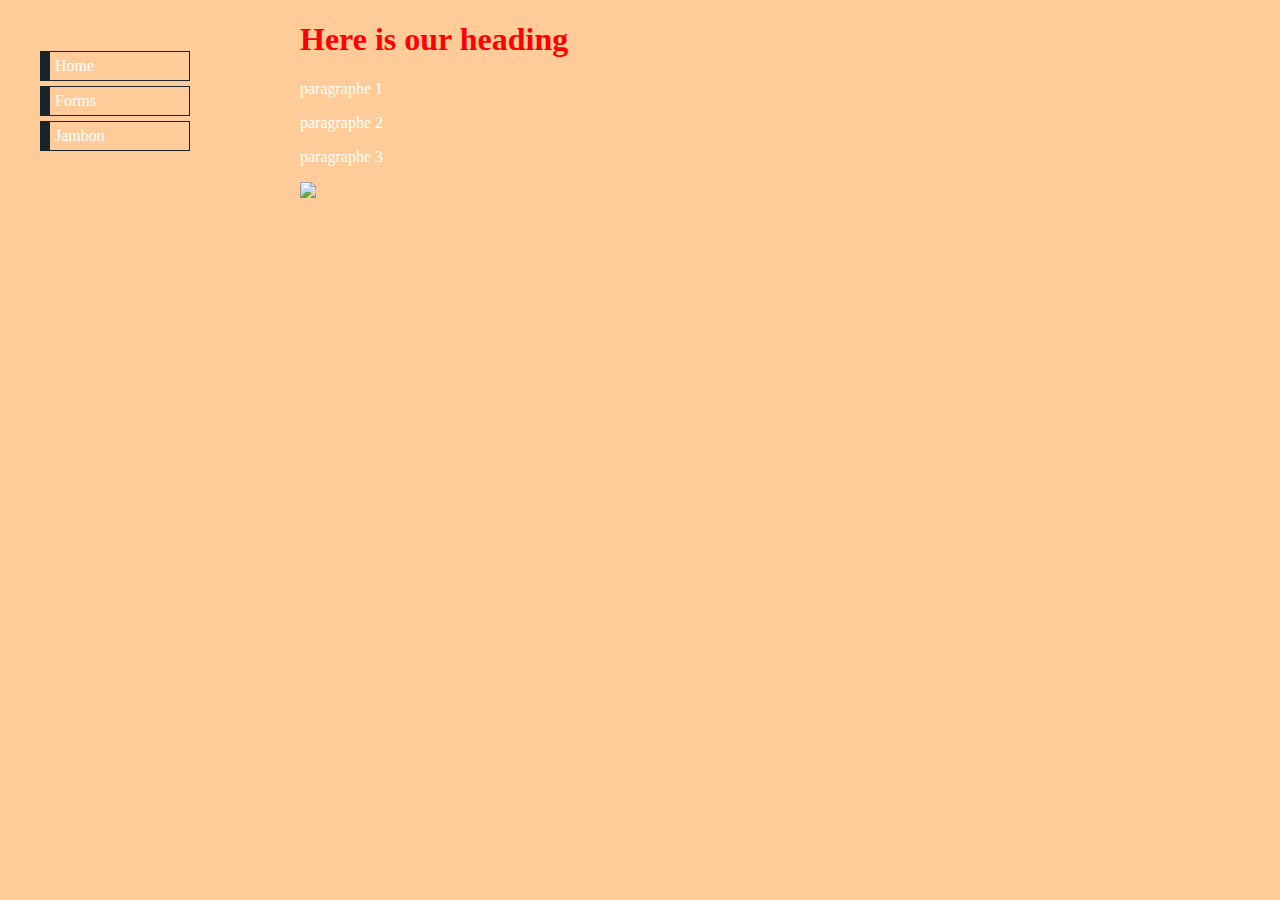
==== index.html @ 58ad4d54 "My first page" ====
<!DOCTYPE html>
<html>
  <head>
    <meta charset="utf-8">
    <link rel="stylesheet" href="styles.css">
  </head>
  <body>
    <ul class="navbar">
	<li>
		<a href="index.html">Home</a>
	</li>
	<li>
                <a href="forms.html">Forms</a>
	</li>
	<li>
                <a href="">Jambon</a>
	</li>
   </ul>
    <h1>Here is our heading</h1>
    <p>paragraphe 1</p>
    <p>paragraphe 2</p>
    <p>paragraphe 3</p>
    <img src="https://efrei.lab.iisg.agh.edu.pl/web-lab4-php/334a6f3224c2f188c55a318e1c444e1401bc33fc/giphy.gif"height=400/>
  </body>
</html>
---- styles.css ----
body {
  margin-left: 300px;
}

ul.navbar {
  position: absolute;
  top: 30px;
  left: 0px;
  width: 150px;
  list-style-type: none;
}
ul.navbar li {
  margin: 5px 0;
  padding: 5px;
  border-right: 1px solid #17252a;
  border-top: 1px solid #17252a;
  border-left: 10px solid #17252a;
  border-bottom: 1px solid #17252a;
}

ul.navbar a {
  text-decoration: none
}
body {
  background-color: #ffcc99;
}
p {
  color: white;
}
h1 {
  color: red;
}
a:link {
  color: white;
}

a:visited {
  color: white;
}
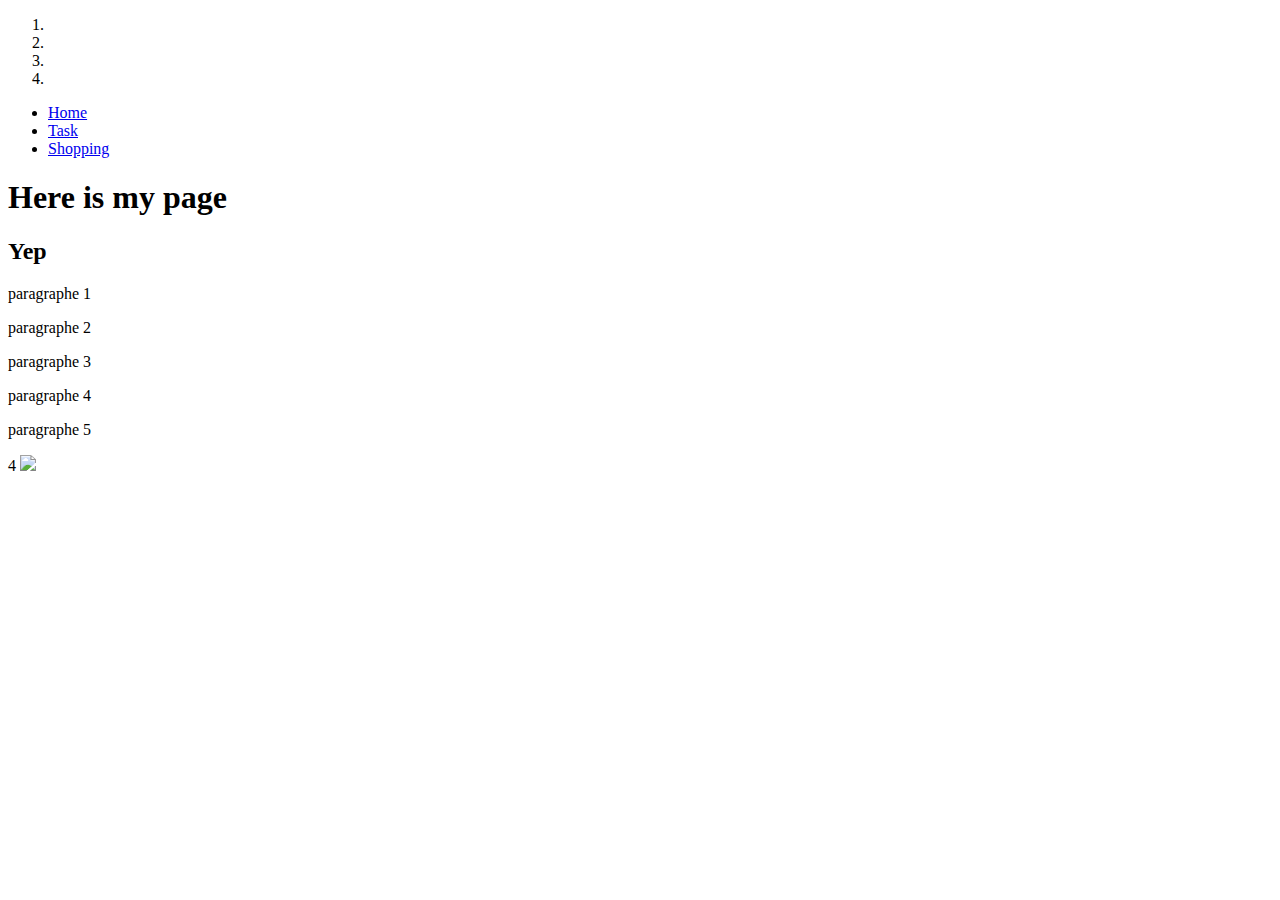
==== commit 2e12b092: "Update index.html" ====
--- a/index.html
+++ b/index.html
@@ -2,24 +2,40 @@
 <html>
   <head>
     <meta charset="utf-8">
-    <link rel="stylesheet" href="styles.css">
   </head>
   <body>
+    <ol>
+	<li>
+		
+	</li>
+	<li>
+                
+	</li>
+	<li>
+                
+	</li>
+	<li>
+
+	</li>
+   </ol>
     <ul class="navbar">
 	<li>
-		<a href="index.html">Home</a>
+		            <a href="index.html">Home</a>
 	</li>
 	<li>
-                <a href="forms.html">Forms</a>
+                <a href="task.html">Task</a>
 	</li>
 	<li>
-                <a href="">Jambon</a>
+                <a href="shopping.html">Shopping</a>
 	</li>
    </ul>
-    <h1>Here is our heading</h1>
+    <h1>Here is my page</h1>
+    <h2>Yep</h2>
     <p>paragraphe 1</p>
     <p>paragraphe 2</p>
     <p>paragraphe 3</p>
+    <p>paragraphe 4</p>
+    <p>paragraphe 5</p>4
     <img src="https://efrei.lab.iisg.agh.edu.pl/web-lab4-php/334a6f3224c2f188c55a318e1c444e1401bc33fc/giphy.gif"height=400/>
   </body>
 </html>
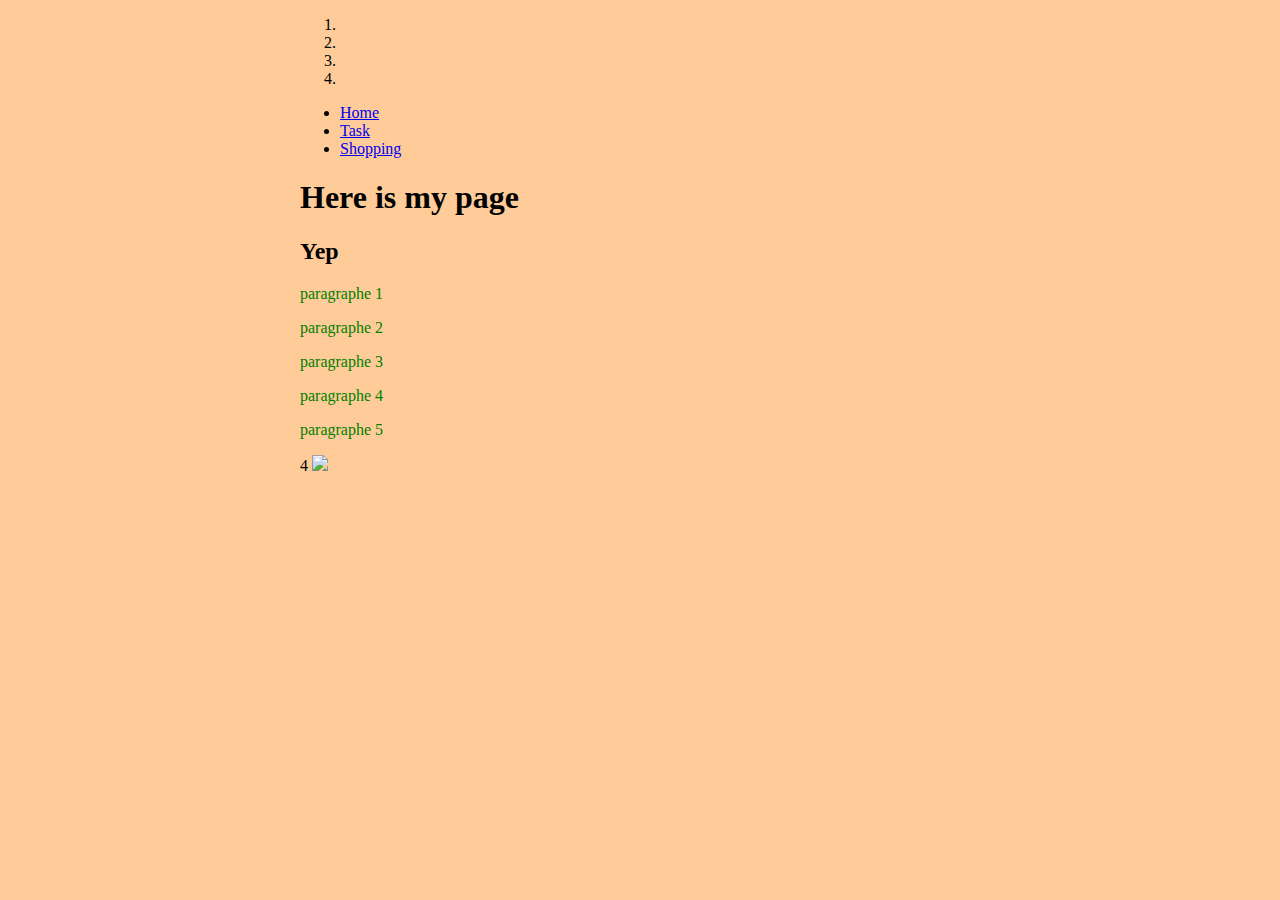
==== commit 8ae4b793: "Update index.html" ====
--- a/index.html
+++ b/index.html
@@ -2,6 +2,8 @@
 <html>
   <head>
     <meta charset="utf-8">
+	<link rel="stylesheet" href="styles.css">
+
   </head>
   <body>
     <ol>
@@ -31,8 +33,8 @@
    </ul>
     <h1>Here is my page</h1>
     <h2>Yep</h2>
-    <p>paragraphe 1</p>
-    <p>paragraphe 2</p>
+    <p id="para1">paragraphe 1</p>
+    <p id="para2">paragraphe 2</p>
     <p>paragraphe 3</p>
     <p>paragraphe 4</p>
     <p>paragraphe 5</p>4
--- a/styles.css
+++ b/styles.css
@@ -0,0 +1,7 @@
+body {
+  margin-left: 300px;
+  background-color: #ffcc99;
+}
+p {
+  color: green;
+}
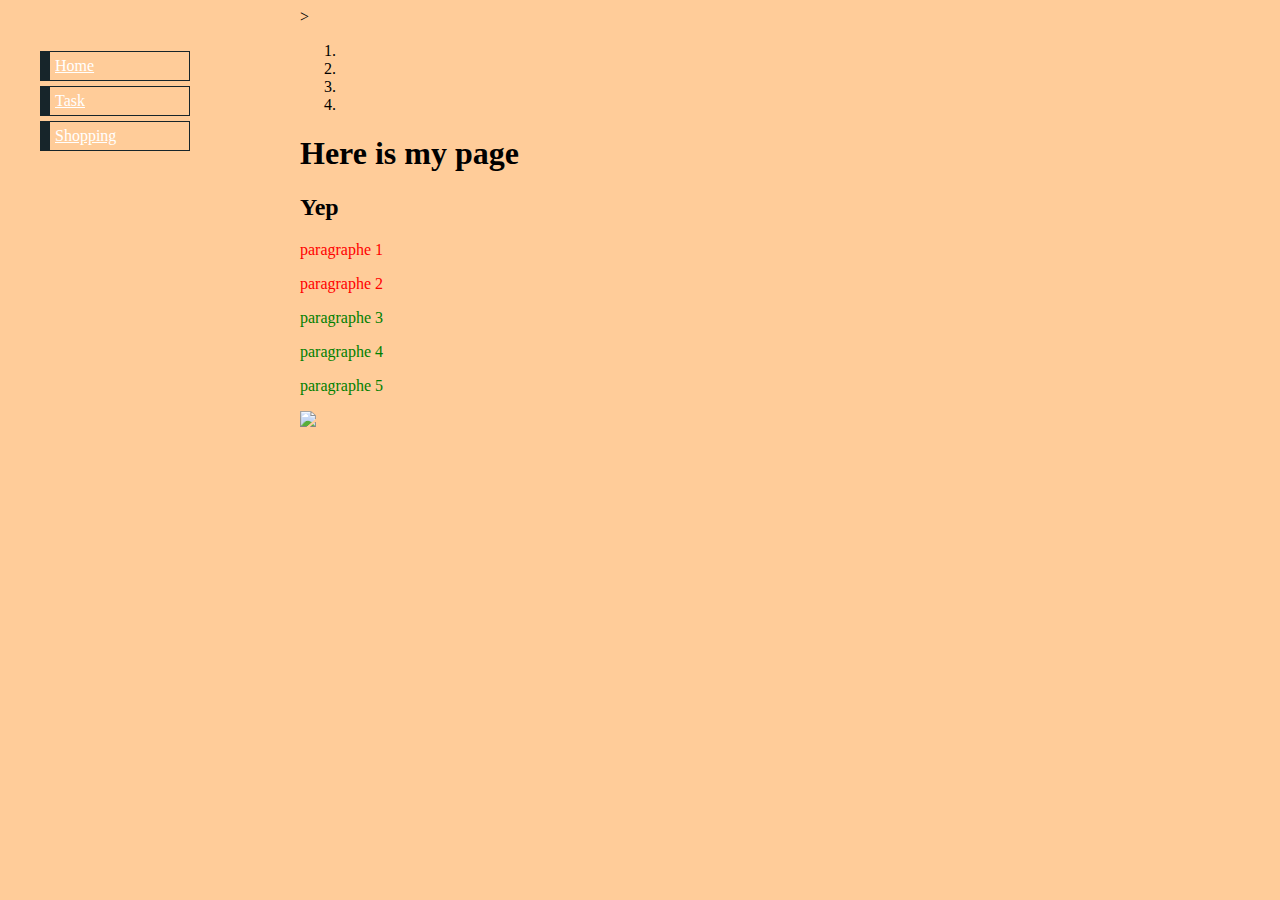
==== commit 2c74f20e: "Update index.html" ====
--- a/index.html
+++ b/index.html
@@ -5,7 +5,7 @@
 	<link rel="stylesheet" href="styles.css">
 
   </head>
-  <body>
+  <body onload="init()">>
     <ol>
 	<li>
 		
@@ -37,7 +37,7 @@
     <p id="para2">paragraphe 2</p>
     <p>paragraphe 3</p>
     <p>paragraphe 4</p>
-    <p>paragraphe 5</p>4
+    <p>paragraphe 5</p>
     <img src="https://efrei.lab.iisg.agh.edu.pl/web-lab4-php/334a6f3224c2f188c55a318e1c444e1401bc33fc/giphy.gif"height=400/>
   </body>
 </html>
--- a/styles.css
+++ b/styles.css
@@ -5,3 +5,34 @@
 p {
   color: green;
 }
+#para1 {
+ color: red; 
+}
+#para2 {
+ color: red; 
+}
+ul.navbar {
+  position: absolute;
+  top: 30px;
+  left: 0px;
+  width: 150px;
+  list-style-type: none;
+}
+ul.navbar li {
+  margin: 5px 0;
+  padding: 5px;
+  border-right: 1px solid #17252a;
+  border-top: 1px solid #17252a;
+  border-left: 10px solid #17252a;
+  border-bottom: 1px solid #17252a;
+}
+
+a:link {
+  color: white;
+}
+
+a:visited {
+  color: white;
+}
+
+
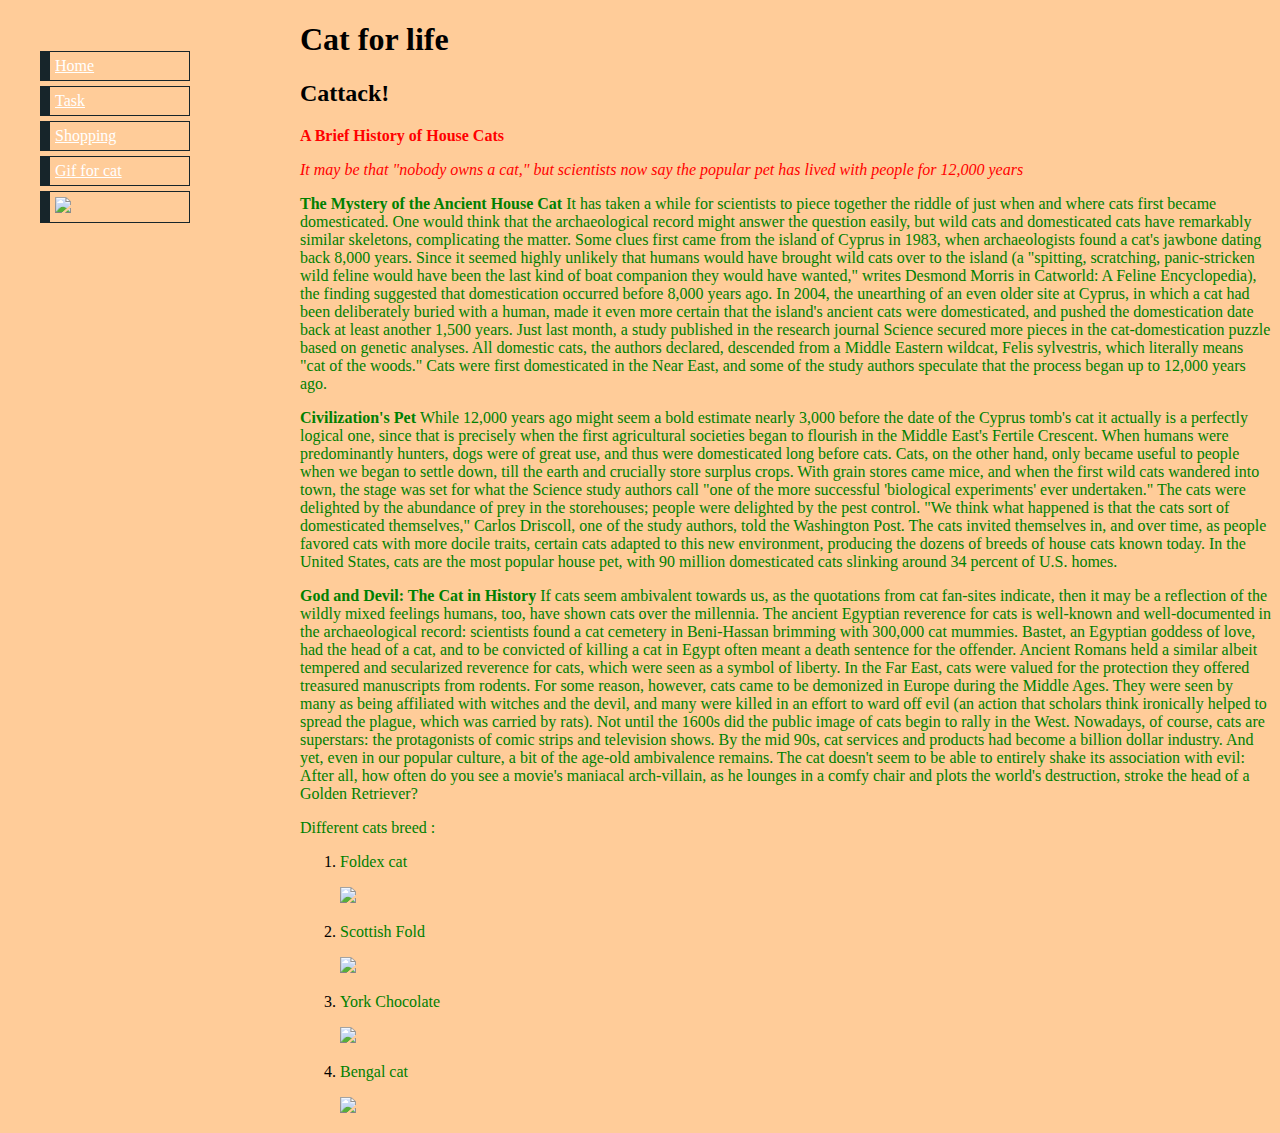
==== commit 2abc21e7: "Update index.html" ====
--- a/index.html
+++ b/index.html
@@ -5,24 +5,10 @@
 	<link rel="stylesheet" href="styles.css">
 
   </head>
-  <body onload="init()">>
-    <ol>
-	<li>
-		
-	</li>
-	<li>
-                
-	</li>
-	<li>
-                
-	</li>
-	<li>
-
-	</li>
-   </ol>
+  <body>
     <ul class="navbar">
 	<li>
-		            <a href="index.html">Home</a>
+		     <a href="index.html">Home</a>
 	</li>
 	<li>
                 <a href="task.html">Task</a>
@@ -30,14 +16,74 @@
 	<li>
                 <a href="shopping.html">Shopping</a>
 	</li>
+	<li>
+			<a href="https://giphy.com/search/cat">Gif for cat</a>
+	</li>
+	<li id="catim">
+		<img id = "catty" src="https://media2.giphy.com/media/C9x8gX02SnMIoAClXa/giphy.gif?cid=3640f6095c964a1e355036374d6df0fc" height=400/>
+	</li>
    </ul>
-    <h1>Here is my page</h1>
-    <h2>Yep</h2>
-    <p id="para1">paragraphe 1</p>
-    <p id="para2">paragraphe 2</p>
-    <p>paragraphe 3</p>
-    <p>paragraphe 4</p>
-    <p>paragraphe 5</p>
-    <img src="https://efrei.lab.iisg.agh.edu.pl/web-lab4-php/334a6f3224c2f188c55a318e1c444e1401bc33fc/giphy.gif"height=400/>
+    <h1>Cat for life</h1>
+    <h2>Cattack!</h2>
+
+    <p id="para1"><b>A Brief History of House Cats</b></p>
+    <p id="para2"><i>It may be that "nobody owns a cat," but scientists now say the popular pet has lived with people for 12,000 years
+</i></p>
+    <p> 
+<b>The Mystery of the Ancient House Cat</b>
+
+It has taken a while for scientists to piece together the riddle of just when and where cats first became domesticated. One would think that the archaeological record might answer the question easily, but wild cats and domesticated cats have remarkably similar skeletons, complicating the matter. Some clues first came from the island of Cyprus in 1983, when archaeologists found a cat's jawbone dating back 8,000 years. Since it seemed highly unlikely that humans would have brought wild cats over to the island (a "spitting, scratching, panic-stricken wild feline would have been the last kind of boat companion they would have wanted," writes Desmond Morris in Catworld: A Feline Encyclopedia), the finding suggested that domestication occurred before 8,000 years ago.
+
+In 2004, the unearthing of an even older site at Cyprus, in which a cat had been deliberately buried with a human, made it even more certain that the island's ancient cats were domesticated, and pushed the domestication date back at least another 1,500 years.
+
+Just last month, a study published in the research journal Science secured more pieces in the cat-domestication puzzle based on genetic analyses. All domestic cats, the authors declared, descended from a Middle Eastern wildcat, Felis sylvestris, which literally means "cat of the woods." Cats were first domesticated in the Near East, and some of the study authors speculate that the process began up to 12,000 years ago.
+</p>
+    <p>
+<b> Civilization's Pet </b>
+
+While 12,000 years ago might seem a bold estimate nearly 3,000 before the date of the Cyprus tomb's cat it actually is a perfectly logical one, since that is precisely when the first agricultural societies began to flourish in the Middle East's Fertile Crescent.
+
+When humans were predominantly hunters, dogs were of great use, and thus were domesticated long before cats. Cats, on the other hand, only became useful to people when we began to settle down, till the earth and crucially store surplus crops. With grain stores came mice, and when the first wild cats wandered into town, the stage was set for what the Science study authors call "one of the more successful 'biological experiments' ever undertaken." The cats were delighted by the abundance of prey in the storehouses; people were delighted by the pest control.
+
+"We think what happened is that the cats sort of domesticated themselves," Carlos Driscoll, one of the study authors, told the Washington Post. The cats invited themselves in, and over time, as people favored cats with more docile traits, certain cats adapted to this new environment, producing the dozens of breeds of house cats known today. In the United States, cats are the most popular house pet, with 90 million domesticated cats slinking around 34 percent of U.S. homes.
+</p>
+
+<p>
+<b> God and Devil: The Cat in History </b>
+
+If cats seem ambivalent towards us, as the quotations from cat fan-sites indicate, then it may be a reflection of the wildly mixed feelings humans, too, have shown cats over the millennia.
+
+The ancient Egyptian reverence for cats is well-known and well-documented in the archaeological record: scientists found a cat cemetery in Beni-Hassan brimming with 300,000 cat mummies. Bastet, an Egyptian goddess of love, had the head of a cat, and to be convicted of killing a cat in Egypt often meant a death sentence for the offender.
+
+Ancient Romans held a similar albeit tempered and secularized reverence for cats, which were seen as a symbol of liberty. In the Far East, cats were valued for the protection they offered treasured manuscripts from rodents.
+
+For some reason, however, cats came to be demonized in Europe during the Middle Ages. They were seen by many as being affiliated with witches and the devil, and many were killed in an effort to ward off evil (an action that scholars think ironically helped to spread the plague, which was carried by rats). Not until the 1600s did the public image of cats begin to rally in the West.
+
+Nowadays, of course, cats are superstars: the protagonists of comic strips and television shows. By the mid 90s, cat services and products had become a billion dollar industry. And yet, even in our popular culture, a bit of the age-old ambivalence remains. The cat doesn't seem to be able to entirely shake its association with evil: After all, how often do you see a movie's maniacal arch-villain, as he lounges in a comfy chair and plots the world's destruction, stroke the head of a Golden Retriever?
+</p>
+<p id="titlecat">Different cats breed :</p>
+    <ol>
+	<li>
+		<p id="foldex" >Foldex cat</p>
+		<img src= "https://upload.wikimedia.org/wikipedia/commons/thumb/2/2c/Cachorro_de_Gato_FoldEx_%28%22Belisario_del_Laberinto%22%29.JPG/330px-Cachorro_de_Gato_FoldEx_%28%22Belisario_del_Laberinto%22%29.JPG"
+/>
+	</li>
+	<li>
+		<p id="scottish" >Scottish Fold</p>
+                <img src= "https://upload.wikimedia.org/wikipedia/commons/thumb/5/5d/Adult_Scottish_Fold.jpg/330px-Adult_Scottish_Fold.jpg"
+/>
+	</li>
+	<li>
+		<p id="york" >York Chocolate</p>
+           <img src= "https://upload.wikimedia.org/wikipedia/commons/thumb/2/26/York_Chocolate.jpg/330px-York_Chocolate.jpg"
+/>
+	</li>
+	<li>
+		<p id="bengal" >Bengal cat</p>
+<img src= "https://upload.wikimedia.org/wikipedia/commons/thumb/b/ba/Paintedcats_Red_Star_standing.jpg/330px-Paintedcats_Red_Star_standing.jpg"
+/>
+	</li>
+   </ol>
   </body>
 </html>
+
